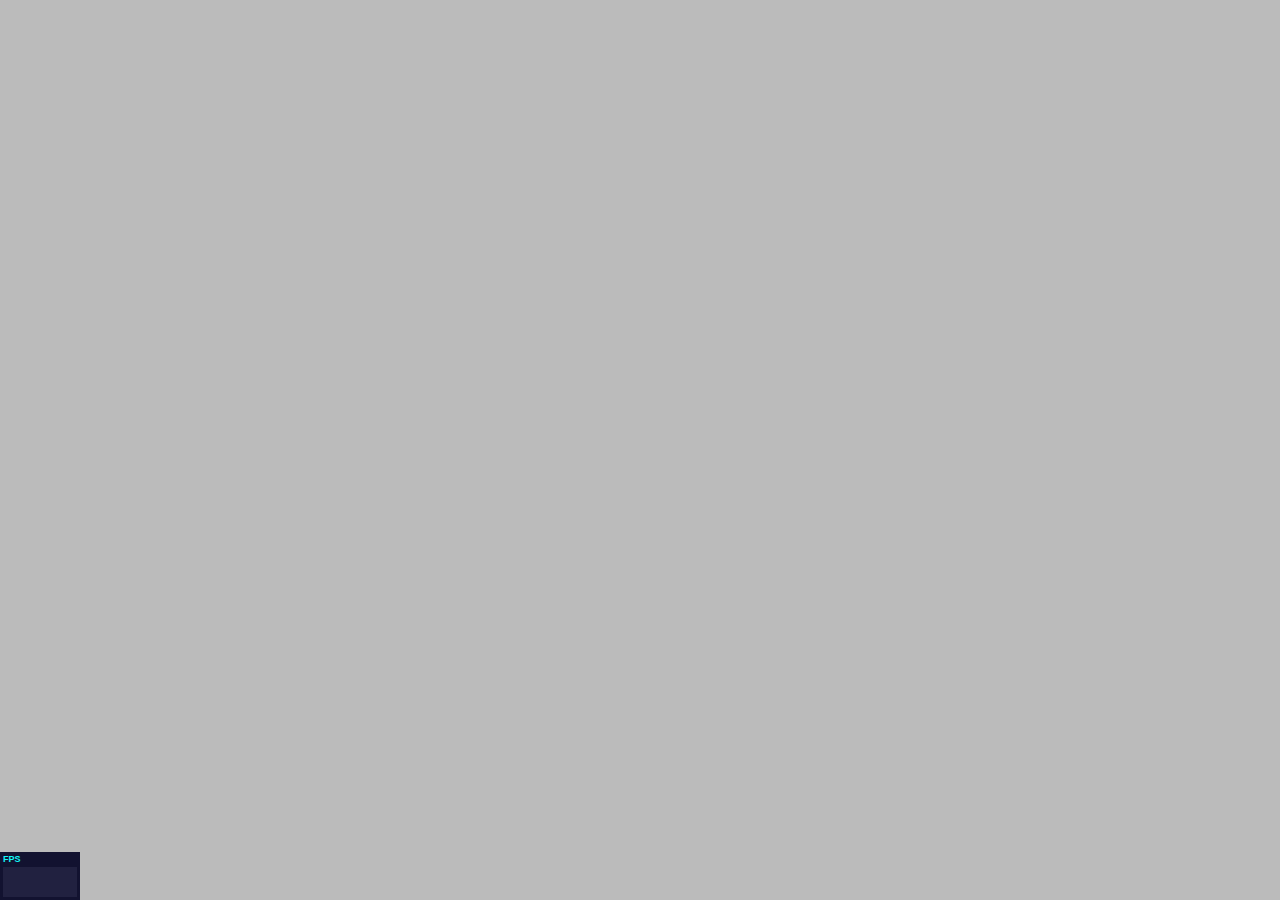
==== headtrack-example/index.html @ 4e130136 "added example" ====
<!doctype html><title>Minimal tQuery Page</title>
<script src="headtrackr.js"></script>
<script src="tquery-bundle.js"></script>
<body><script>
    var world = tQuery.createWorld().boilerplate().start();
    var headTracker    = tQuery.createHeadtrackr().start();
    headTracker.debugView(true);
</script></body>
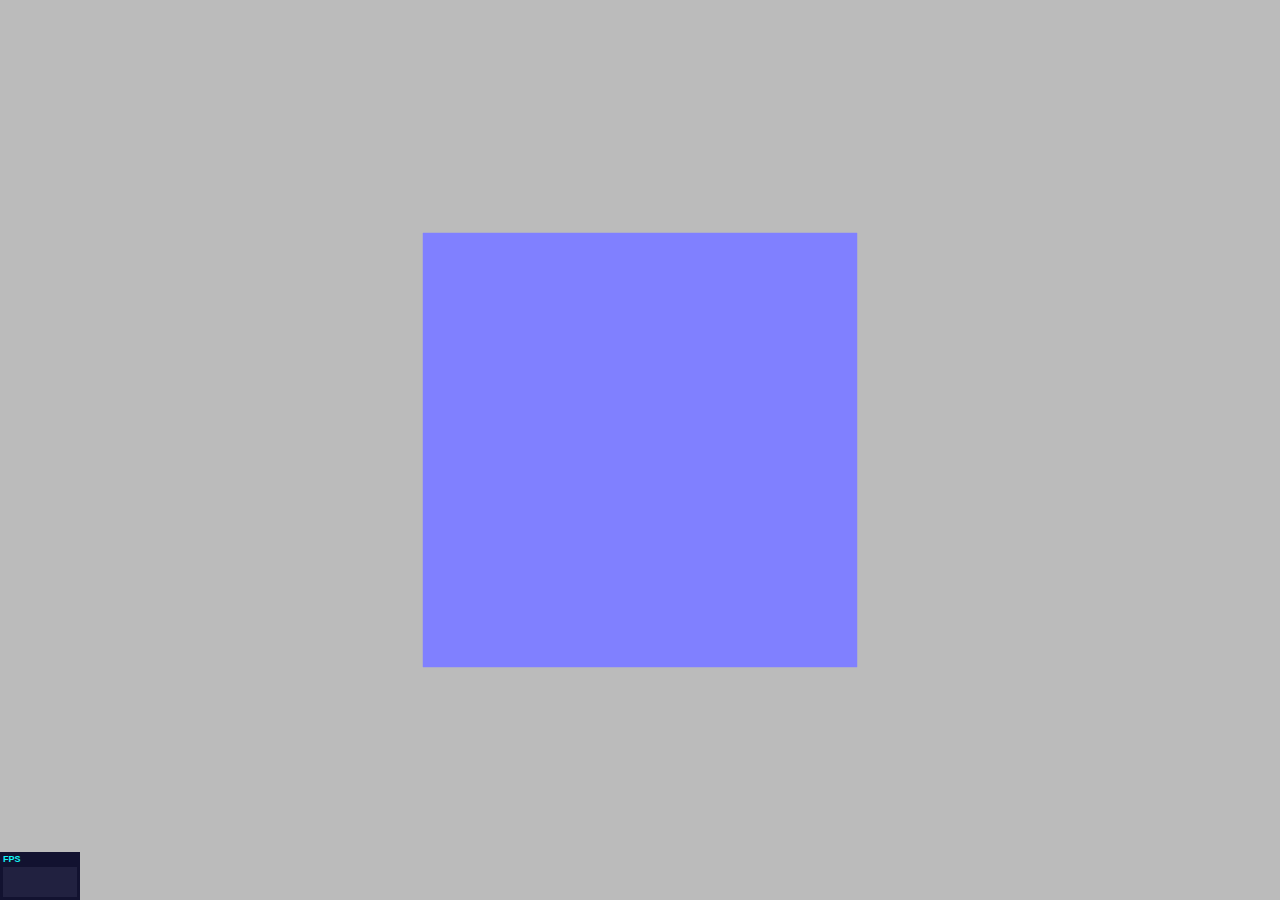
==== commit c796174d: "more exp" ====
--- a/headtrack-example/index.html
+++ b/headtrack-example/index.html
@@ -1,8 +1,69 @@
 <!doctype html><title>Minimal tQuery Page</title>
 <script src="headtrackr.js"></script>
 <script src="tquery-bundle.js"></script>
+<script src="//ajax.googleapis.com/ajax/libs/jquery/2.0.3/jquery.min.js"></script>
 <body><script>
     var world = tQuery.createWorld().boilerplate().start();
+    world.removeCameraControls();
+    var cube = tQuery.createCube().addTo(world);
     var headTracker    = tQuery.createHeadtrackr().start();
     headTracker.debugView(true);
+    headTracker.addEventListener("found", function(event){
+        cube.position(event.x, event.y, (event.width + event.height) / 2);
+        cube.rotation(event.angle, event.angle, event.angle);
+        console.log(event.x, event.y, event.angle);
+    });
+
+//    var width = 320;
+//    var height = 240;
+//
+//    function cb(event) {
+//        console.log(event.x, event.y, event.z);
+//    }
+//
+//	document.addEventListener("headtrackingEvent", cb);
+//
+//
+//	// create videoInput element to read the webcam
+//	var videoInput	= document.createElement('video');
+//	videoInput.setAttribute('autoplay');
+//	videoInput.setAttribute('loop');
+//	videoInput.setAttribute('width'	, width);
+//	videoInput.setAttribute('height', height);
+//	videoInput.style.display	= 'none';
+//
+//	// create canvasInput element to read the webcam
+//	var canvasInput	= document.createElement('canvas');
+//	canvasInput.setAttribute('width' , width);
+//	canvasInput.setAttribute('height', height);
+//
+//
+//	// create the headtracker itself
+//    var htracker	= new headtrackr.Tracker({calcAngles	: true});
+//    htracker.init(videoInput, canvasInput);
+//    htracker.start();
+//
+//    // Create a preview
+//    var canvasView		= document.createElement('canvas');
+//    document.body.appendChild(canvasView);
+//canvasView.setAttribute('width' , width);
+//canvasView.setAttribute('height' , height);
+//// put it on topleft absolute
+//canvasView.style.position	= 'absolute';
+//canvasView.style.top		= '0px';
+//canvasView.style.left		= '0px';
+//// mirror horizontal - needed as it is from the webcam
+//canvasView.style.transform	= 'scaleX(-1)'
+//canvasView.style.webkitTransform= 'scaleX(-1)'
+//canvasView.style.mozTransform	= 'scaleX(-1)'
+//canvasView.style.oTransform	= 'scaleX(-1)'
+//// handle zIndex to be above the reset
+//canvasView.style.zIndex		= '1';
+//
+//
+//    document.addEventListener("facetrackingEvent", function(event) {
+//        var context = canvasView.getContext('2d');
+//        context.drawImage(videoInput, 0, 0, width, height);
+//
+//    });
 </script></body>
